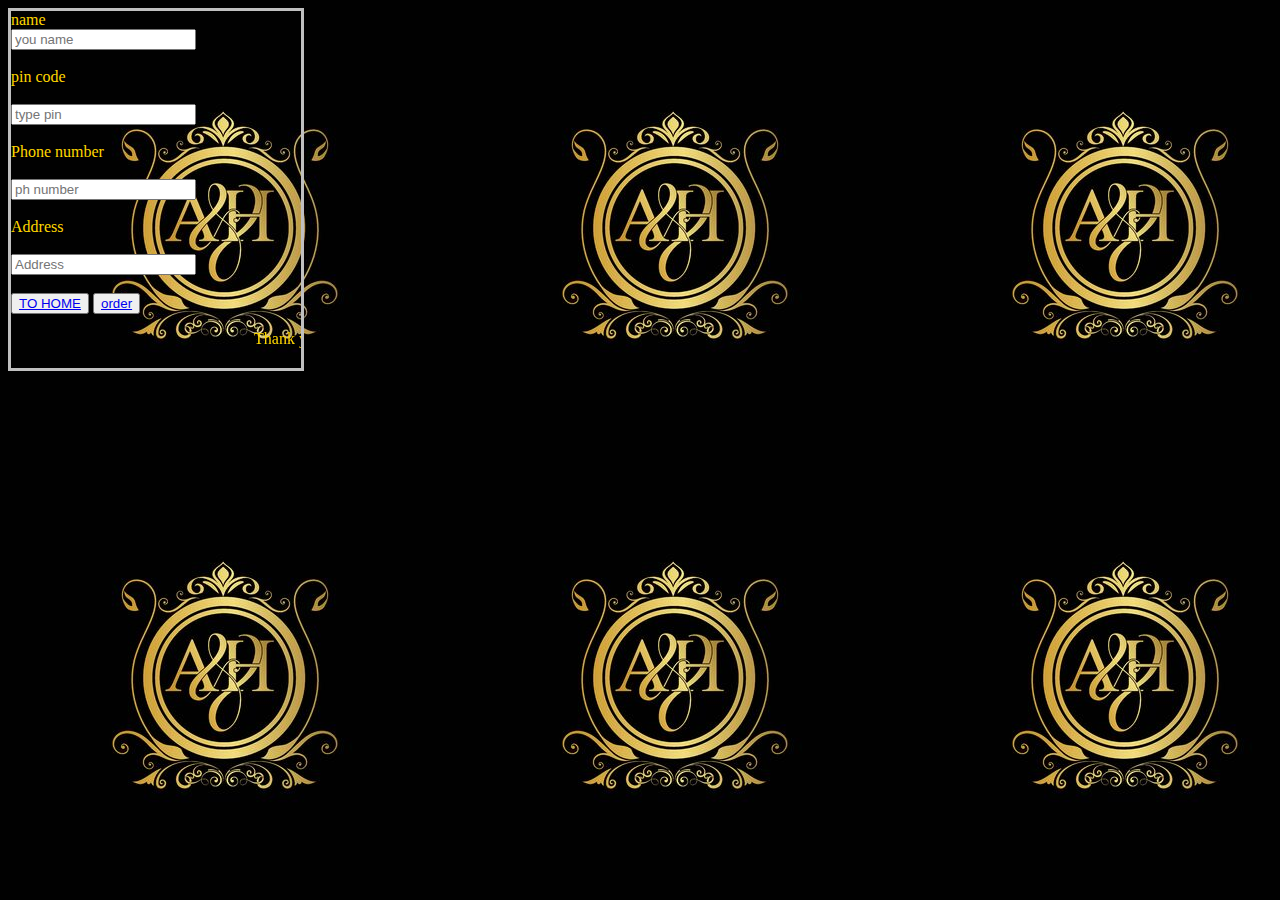
==== bycard.html @ 061b543e "Add files via upload" ====
<!DOCTYPE html>
<html lang="en">

<head>
    <meta charset="UTF-8">
    <meta name="viewport" content="width=device-width, initial-scale=1.0">
    <title>Document</title>
</head>
<style>
    body {
        background-image: url("css image/ashlogo.jpg");
        background-size: cover
        background-repeat: no-repeat;
        border: 3px solid silver;
        width: 290px;
        box-shadow: inset black;
        color: gold;
    
    }

    



    .backdiv {
        list-style: none;
    }
</style>

<body>


    <div class="logdiv">
        <form>
            <label>name</label><br>
            <input type="text" placeholder="you name"><br><br>
            <label>pin code</label><br><br>
            <input type="text" placeholder="type pin"><br><br>
            <label>Phone number</label><br><br>
            <input type="text" placeholder="ph number"><br><br>
            <label>Address</label><br><br>
            <input type="text" placeholder="Address"><br><br>
        </form>
        
    </div>
    <div class="backdiv">
        <div class="back">
        <div class="back">
            <button><a href="index.html"> TO HOME </a></button>
            <button><a href="final.html"> order </a></button>
        </div>
        </div>
    </div>

    <marquee>
        <p> Thank you buyeing in this app </p>
        </marque>

</body>

</html>
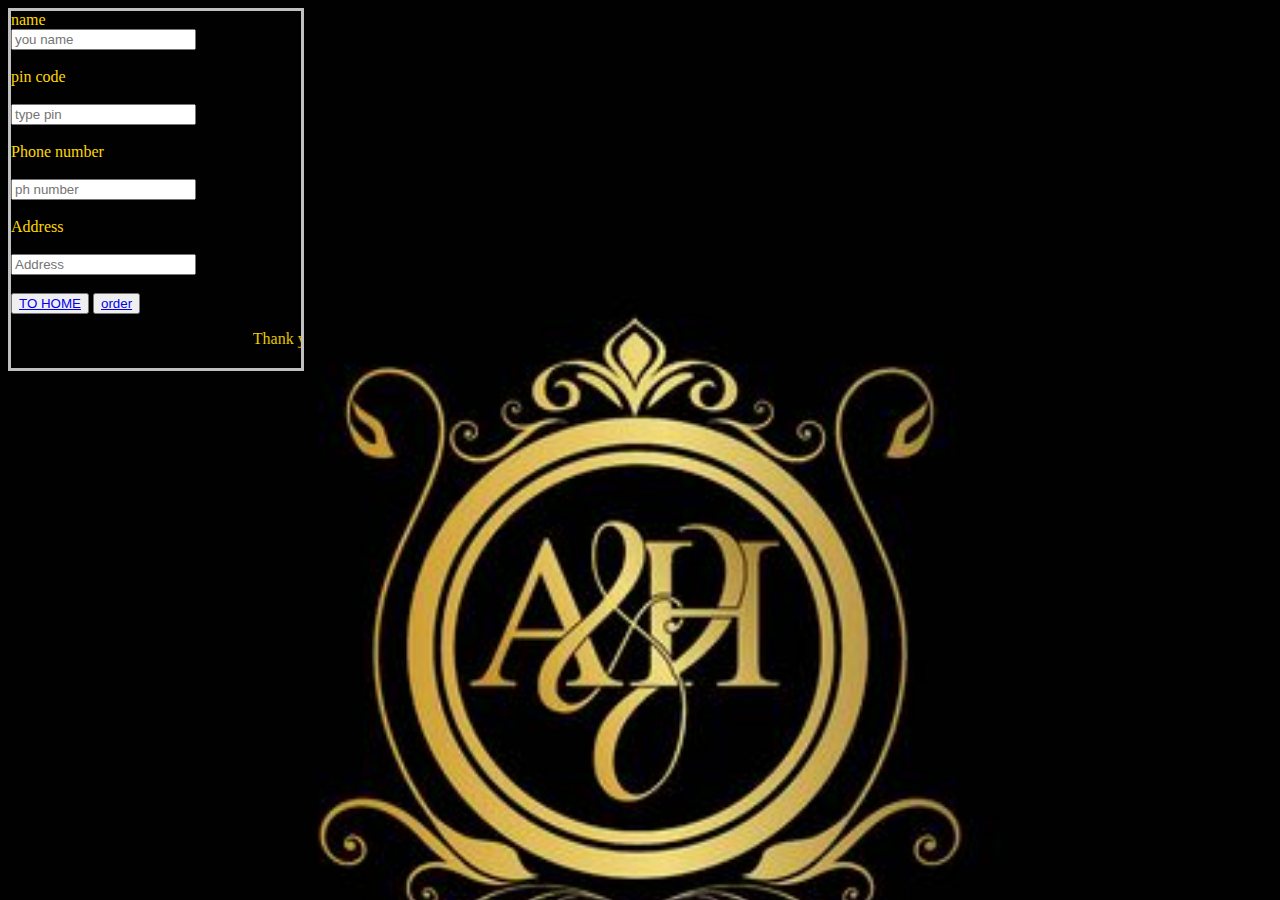
==== commit b31992bc: "Update bycard.html" ====
--- a/bycard.html
+++ b/bycard.html
@@ -9,7 +9,7 @@
 <style>
     body {
         background-image: url("css image/ashlogo.jpg");
-        background-size: cover
+        background-size: cover;
         background-repeat: no-repeat;
         border: 3px solid silver;
         width: 290px;
@@ -58,4 +58,4 @@
 
 </body>
 
-</html>+</html>
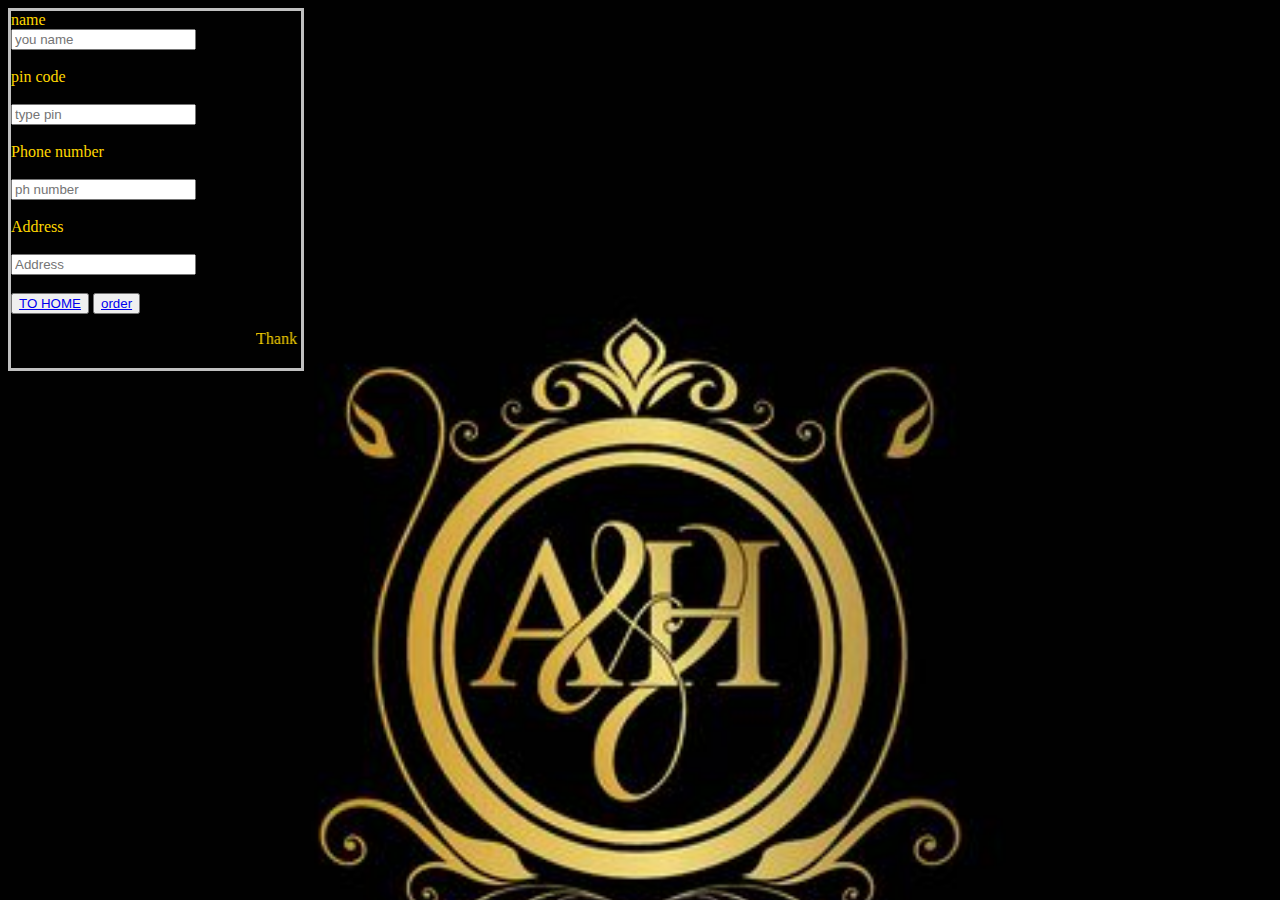
==== commit 297aece0: "Update bycard.html" ====
--- a/bycard.html
+++ b/bycard.html
@@ -46,7 +46,7 @@
     <div class="backdiv">
         <div class="back">
         <div class="back">
-            <button><a href="index.html"> TO HOME </a></button>
+            <button><a href="ashhasi.html"> TO HOME </a></button>
             <button><a href="final.html"> order </a></button>
         </div>
         </div>
